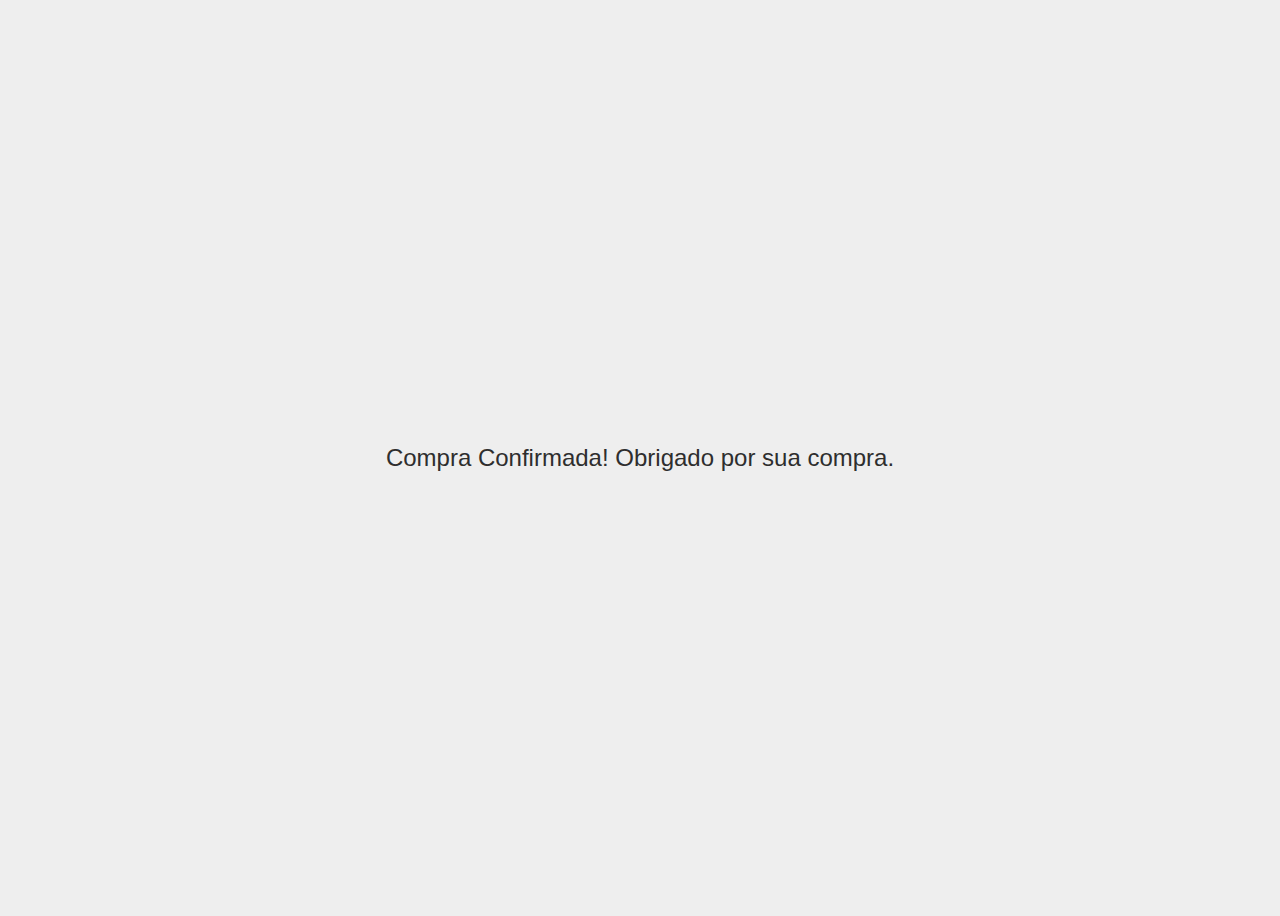
==== Trab Ciber Seg/compra-confirmada.html @ f7c077a8 "atualização dos algoritimos de criptografia" ====
<!DOCTYPE html>
<html lang="pt-br">
<head>
    <meta charset="UTF-8">
    <meta name="viewport" content="width=device-width, initial-scale=1.0">
    <title>Compra Confirmada</title>
    <style>
        body {
            font-family: 'Montserrat', sans-serif;
            display: flex;
            justify-content: center;
            align-items: center;
            height: 100vh;
            background: #eeeeee;
        }
        .message {
            font-size: 24px;
            color: #2e2e2e;
        }
    </style>
</head>
<body>
    <div class="message">
        Compra Confirmada! Obrigado por sua compra.
    </div>
</body>
</html>
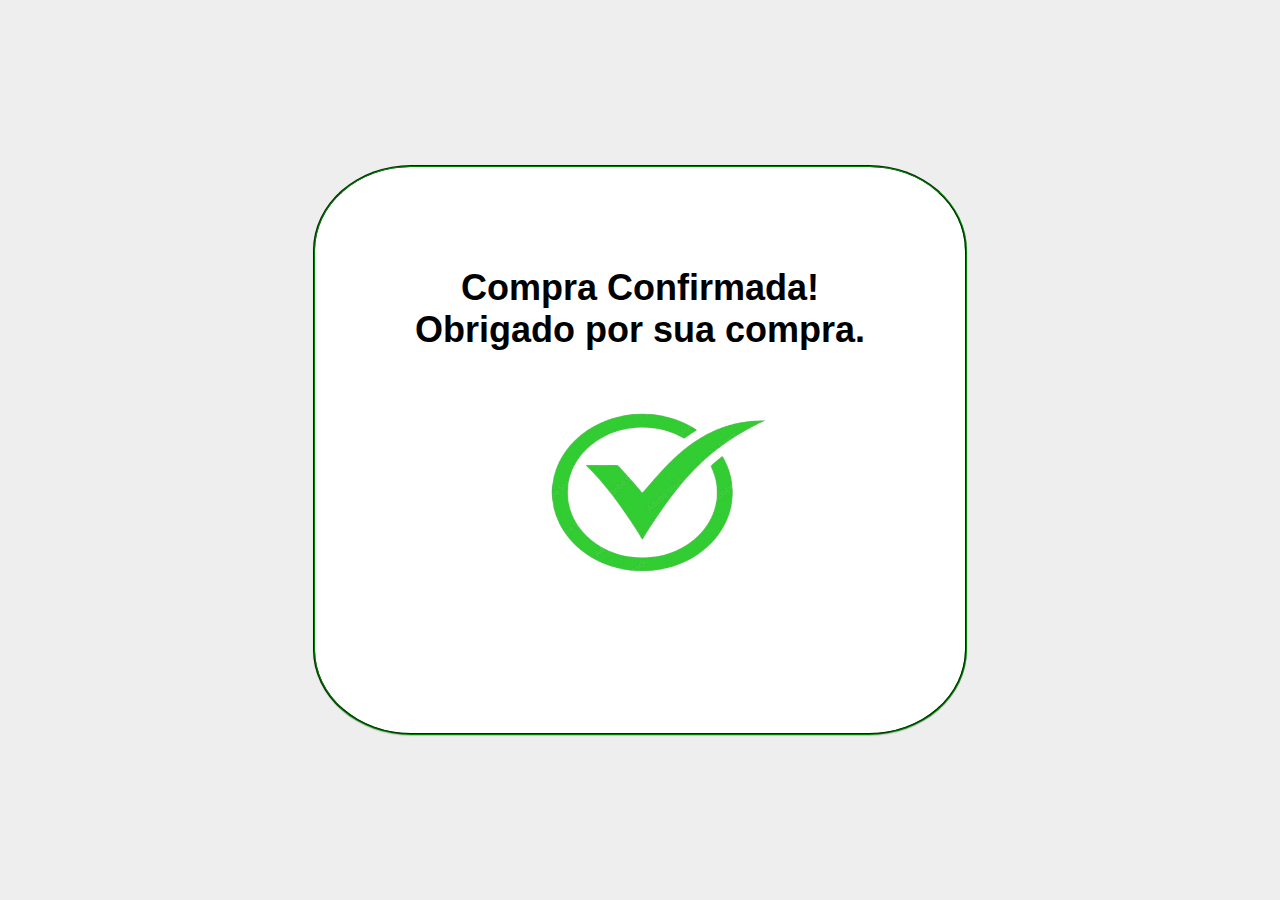
==== commit 22db4853: "Scrip Compra confirmada, Ajuste CSS pagina de Compra Confirmada" ====
--- a/Trab Ciber Seg/compra-confirmada.html
+++ b/Trab Ciber Seg/compra-confirmada.html
@@ -3,25 +3,13 @@
 <head>
     <meta charset="UTF-8">
     <meta name="viewport" content="width=device-width, initial-scale=1.0">
+    <link rel="stylesheet" href="Estilo/styleCompraConfirmada.css">
     <title>Compra Confirmada</title>
-    <style>
-        body {
-            font-family: 'Montserrat', sans-serif;
-            display: flex;
-            justify-content: center;
-            align-items: center;
-            height: 100vh;
-            background: #eeeeee;
-        }
-        .message {
-            font-size: 24px;
-            color: #2e2e2e;
-        }
-    </style>
 </head>
 <body>
     <div class="message">
-        Compra Confirmada! Obrigado por sua compra.
+        <h2>Compra Confirmada! <br> Obrigado por sua compra.</h2>
+        <img src="img/check.png" alt="Palmas">
     </div>
 </body>
 </html>
--- a/Trab Ciber Seg/Estilo/styleCompraConfirmada.css
+++ b/Trab Ciber Seg/Estilo/styleCompraConfirmada.css
@@ -0,0 +1,39 @@
+html, body{
+    overflow: hidden; 
+    margin: 0; 
+    height: 100%; 
+}
+
+body {
+    font-family: 'Montserrat', sans-serif;
+    display: flex;
+    justify-content: center;
+    align-items: center;
+    height: 100vh;
+    background: #eeeeee;
+}
+.message {
+    font-size: 24px;
+    display: flex;
+    justify-content: center;
+    flex-direction: column;
+    align-items: center;
+    width: 650px;
+    height: 566px;
+    background-color: rgb(255, 255, 255);
+    box-shadow: 0 1px 1px 0 rgba(0, 0, 0, .2);
+    border-radius: 15%;
+    border: 2px groove green;
+}
+
+.message h2 {
+    color: rgb(0, 0, 0);
+    text-align: center;
+    margin: 0;
+}
+
+.message img{
+    height: 50%;
+    width: 50%;
+    
+}